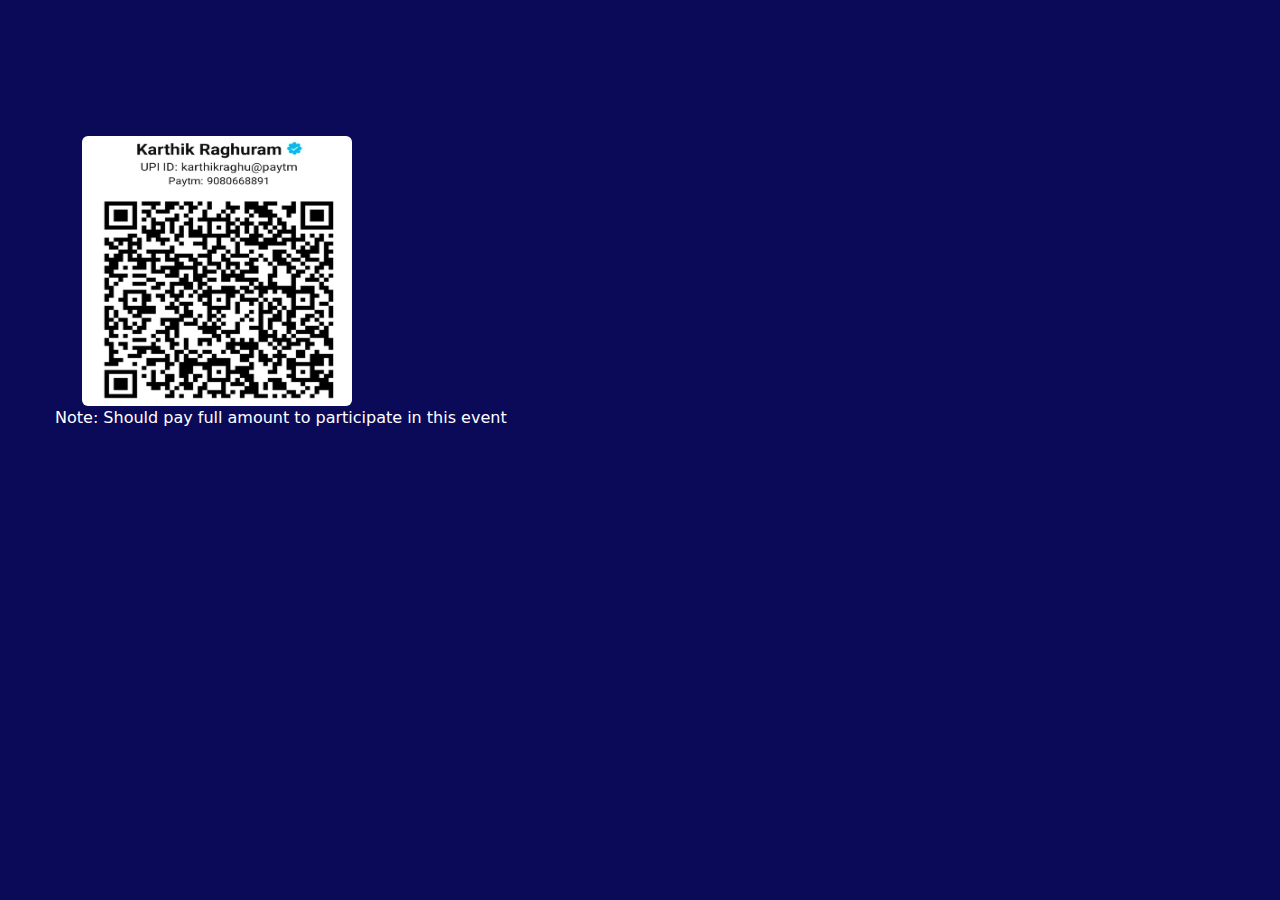
==== Payment/index.html @ de8dcbf7 "Add files via upload" ====
<!DOCTYPE html>
<html lang="en">
<head>
  <title>Bootstrap Example</title>
  <meta charset="utf-8">
  <meta name="viewport" content="width=device-width, initial-scale=1">
  <link href="https://cdn.jsdelivr.net/npm/bootstrap@5.2.1/dist/css/bootstrap.min.css" rel="stylesheet">
  <script src="https://cdn.jsdelivr.net/npm/bootstrap@5.2.1/dist/js/bootstrap.bundle.min.js"></script>
  <style>
    body{
        background-color: rgb(10, 10, 88);
    }
    .container{
        margin-left: 70px;
    }
  </style>
</head>
<body>

<div class="container mt-3">            
  <img src="scanner.jpeg" class="rounded" alt="Cinque Terre" width="270" height="270" style="margin-top: 120px;">
  <p style="color:white;margin-left: -27px;">Note: Should pay full amount to participate in this event</p>
</div>

</body>
</html>
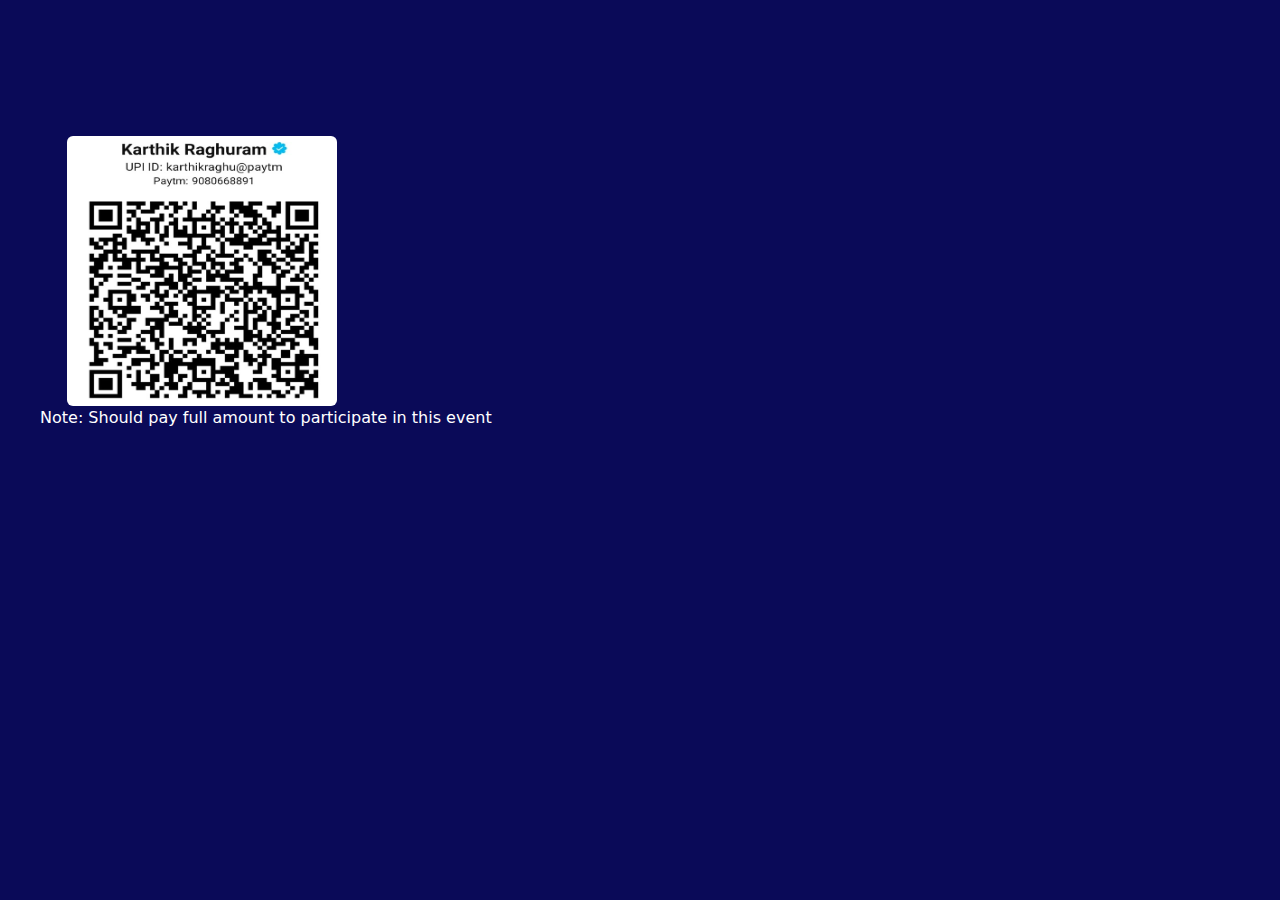
==== commit dccb4965: "Update index.html" ====
--- a/Payment/index.html
+++ b/Payment/index.html
@@ -11,7 +11,7 @@
         background-color: rgb(10, 10, 88);
     }
     .container{
-        margin-left: 70px;
+        margin-left: 55px;
     }
   </style>
 </head>
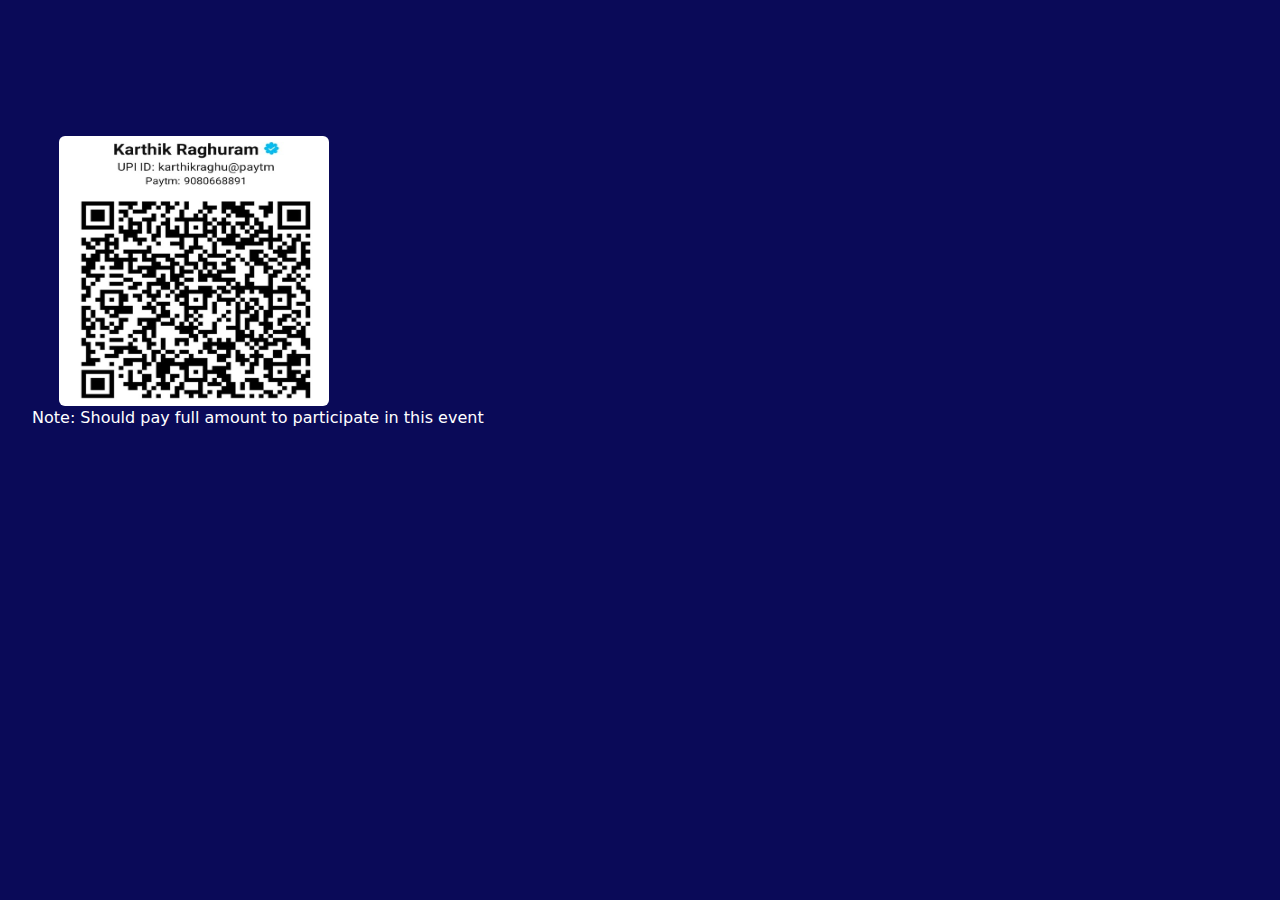
==== commit 2cb9f957: "Update index.html" ====
--- a/Payment/index.html
+++ b/Payment/index.html
@@ -11,7 +11,7 @@
         background-color: rgb(10, 10, 88);
     }
     .container{
-        margin-left: 55px;
+        margin-left: 47px;
     }
   </style>
 </head>
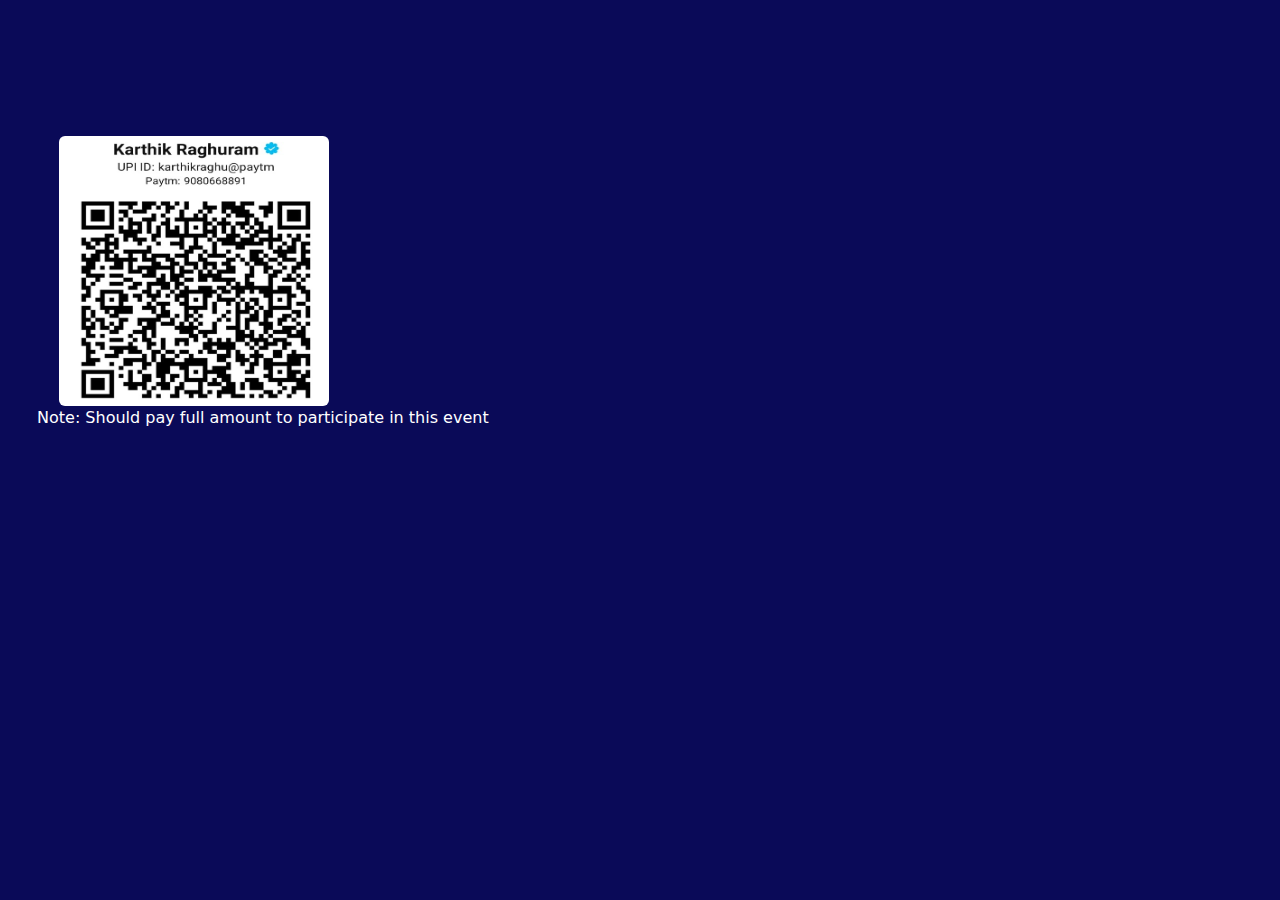
==== commit 6b6f036a: "Update index.html" ====
--- a/Payment/index.html
+++ b/Payment/index.html
@@ -1,7 +1,7 @@
 <!DOCTYPE html>
 <html lang="en">
 <head>
-  <title>Bootstrap Example</title>
+  <title>Payment</title>
   <meta charset="utf-8">
   <meta name="viewport" content="width=device-width, initial-scale=1">
   <link href="https://cdn.jsdelivr.net/npm/bootstrap@5.2.1/dist/css/bootstrap.min.css" rel="stylesheet">
@@ -19,7 +19,7 @@
 
 <div class="container mt-3">            
   <img src="scanner.jpeg" class="rounded" alt="Cinque Terre" width="270" height="270" style="margin-top: 120px;">
-  <p style="color:white;margin-left: -27px;">Note: Should pay full amount to participate in this event</p>
+  <p style="color:white;margin-left: -22px;">Note: Should pay full amount to participate in this event</p>
 </div>
 
 </body>
